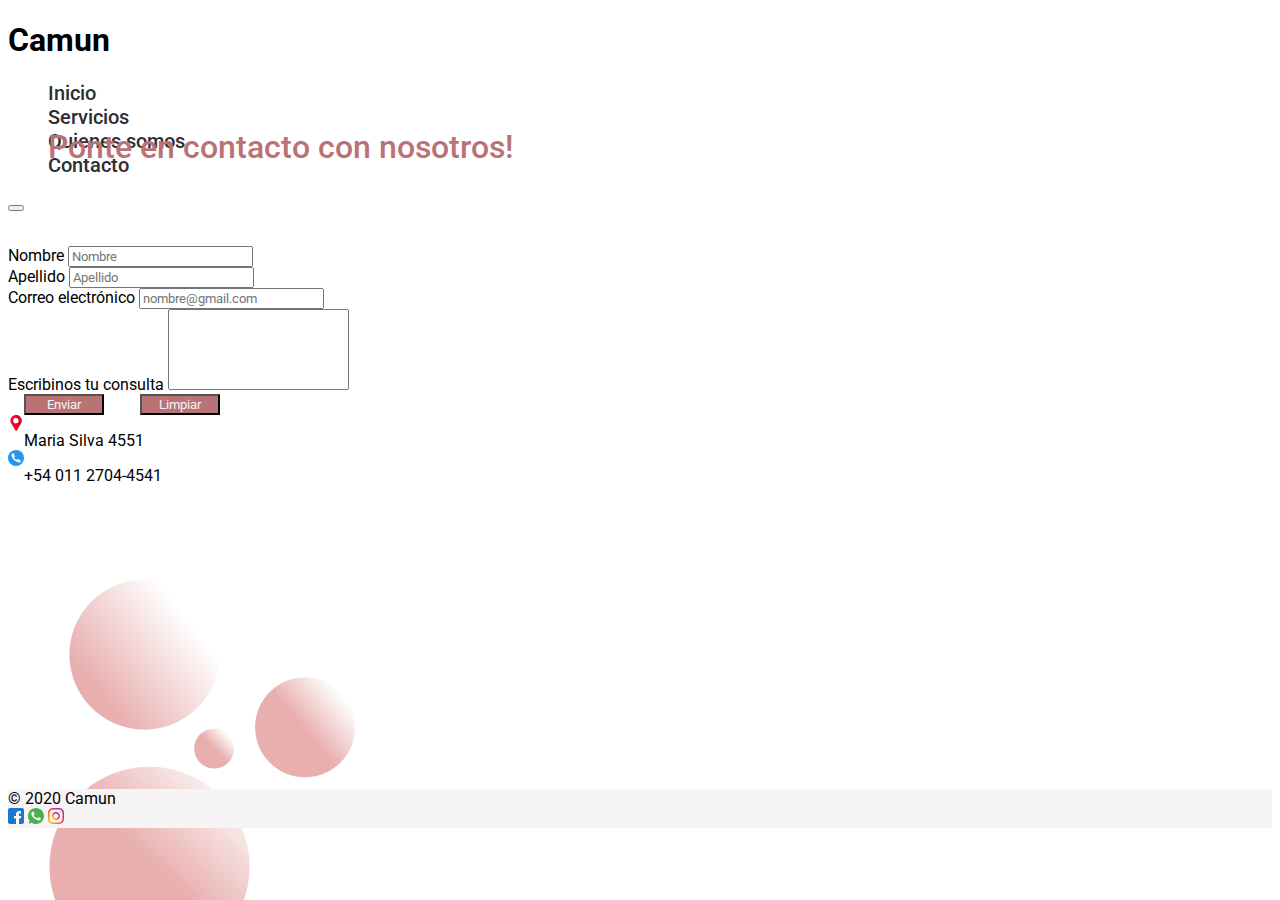
==== pages/contacto.html @ 57cbd6ba "secciones" ====
<!DOCTYPE html>
<html lang="es">
<head>
    <meta charset="UTF-8">
    <meta name="viewport" content="width=device-width, initial-scale=1.0">
    <title>Camun - Contacto</title>
    <link rel="shortcut icon" href="../img/logo/camun.ico" type="image/x-icon">
    <link rel="stylesheet" href="https://cdn.jsdelivr.net/npm/bootstrap@4.5.3/dist/css/bootstrap.min.css" integrity="sha384-TX8t27EcRE3e/ihU7zmQxVncDAy5uIKz4rEkgIXeMed4M0jlfIDPvg6uqKI2xXr2" crossorigin="anonymous">
    <link rel="preconnect" href="https://fonts.gstatic.com">
    <link href="https://fonts.googleapis.com/css2?family=Roboto:wght@400;500&display=swap" rel="stylesheet">
    <link rel="stylesheet" href="../sass/styles.css">
    <script src="https://code.jquery.com/jquery-3.5.1.slim.min.js" integrity="sha384-DfXdz2htPH0lsSSs5nCTpuj/zy4C+OGpamoFVy38MVBnE+IbbVYUew+OrCXaRkfj" crossorigin="anonymous"></script>
    <script src="https://cdn.jsdelivr.net/npm/bootstrap@4.5.3/dist/js/bootstrap.bundle.min.js" integrity="sha384-ho+j7jyWK8fNQe+A12Hb8AhRq26LrZ/JpcUGGOn+Y7RsweNrtN/tE3MoK7ZeZDyx" crossorigin="anonymous"></script>
</head>
<body>
    <!--Header-->
    <div class="container-fluid">
        <div class="row header">
            <div class="col-xl-5 col-sm-4 d-flex justify-content-xl-center d-flex justify-content-sm-start d-flex justify-content-center align-self-center">
                <h1 class="">
                    Camun
                </h1>
            </div>
            <div class="col-xl-7 col-sm-8 d-flex justify-content-sm-end d-flex justify-content-center align-self-center">
                <div class="text-nowrap d-flex justify-content-center">
                        <nav class="navbar navbar-expand-lg navbar-light">
                            <!-- enlaces -->
                            <div class="collapse navbar-collapse" id="opciones">   
                              <ul class="navbar-nav text-nowrap">
                                <li class="nav-item px-5">
                                  <a class="nav-link header__navitem-color header__navitem-size" href="../index.html">
                                    Inicio
                                  </a>
                                </li>
                                <li class="nav-item px-5">
                                  <a class="nav-link header__navitem-color header__navitem-size" href="servicios.html">
                                    Servicios
                                  </a>
                                </li>
                                <li class="nav-item px-5">
                                  <a class="nav-link header__navitem-color header__navitem-size" href="quienes-somos.html">
                                    Quienes somos
                                  </a>
                                </li>
                                <li class="nav-item px-5">
                                  <a class="nav-link header__navitem-color header__navitem-size" href="#">
                                    Contacto
                                  </a>
                                </li>            
                              </ul>
                            </div>
                            <button class="navbar-toggler" type="button" data-toggle="collapse" data-target="#opciones">
                                <span class="navbar-toggler-icon"></span>
                              </button>
                        </nav>
                </div>
            </div>
        </div>
    </div>

    <!--Contenido-->
	<div class="container-fluid">
		<div class="row mt-5">
			<div class="col">
				<h2 class="main__title d-flex justify-content-center">
					Ponte en contacto con nosotros!
				</h2>
			</div>
		</div>
	</div>
	<div class="container-fluid">
		<div class="row d-flex justify-content-center">
			<div class="col-md-6">
				<form>
					<div class="form-group">
						<label for="">Nombre</label>
						<input class="form-control" type="text" placeholder="Nombre">
					</div>
					<div class="form-group">
						<label for="">Apellido</label>
						<input class="form-control" type="text" placeholder="Apellido">
					</div>
					<div class="form-group">
					  <label for="exampleFormControlInput1">Correo electrónico</label>
					  <input type="email" class="form-control" id="exampleFormControlInput1" placeholder="nombre@gmail.com">
					</div>
					<div class="form-group">
					  <label for="exampleFormControlTextarea1">Escribinos tu consulta</label>
					  <textarea class="form-control" id="exampleFormControlTextarea1" rows="5" style="resize: none"></textarea>
					</div>
					<div class="form-group d-flex justify-content-center">
						<input type="submit" value="Enviar" class="btn form__button">
						<input type="reset" value="Limpiar" class="btn form__button">
					</div>
				</form>
			</div>
		</div>
    </div>
    
    <div class="container-fluid">
        <div class="row d-flex justify-content-center">
            <div class="col-lg-6">
                <div class="main__ubication my-3"><img src="../img/iconos/ubication.svg" alt="" class="footer__images-size"><p>Maria Silva 4551</p></div>
                <div class="main__telephone my-3"><img src="../img/iconos/telephone.svg" alt="" class="footer__images-size"><p>+54 011 2704-4541</p></div>
                <iframe src="https://www.google.com/maps/embed?pb=!1m18!1m12!1m3!1d3286.3569685865245!2d-58.54698128423031!3d-34.54451616187613!2m3!1f0!2f0!3f0!3m2!1i1024!2i768!4f13.1!3m3!1m2!1s0x95bcb0ad33391de5%3A0x2c6aaa84125df2a4!2sM.%20Silva%204551%2C%20Villa%20Ballester%2C%20Provincia%20de%20Buenos%20Aires!5e0!3m2!1sen!2sar!4v1607473731973!5m2!1sen!2sar" width="400" height="300" frameborder="0" style="border:0;" allowfullscreen="" aria-hidden="false" tabindex="0" class="d-flex justify-content-center"></iframe>
            </div>
        </div>
    </div>
    <!--Footer-->
    <div class="container-fluid mt-5 footer">
        <div class="row py-2">
          <div class="col-xl-5 col-sm-4 d-flex justify-content-xl-center d-flex justify-content-sm-center d-flex justify-content-center">
            © 2020 Camun
          </div>
          <div class="col-xl-7 col-sm-8 d-flex justify-content-xl-end d-flex justify-content-sm-end d-flex justify-content-center footer__images">
            <div class="">
            <a href="https://www.facebook.com/" target="_blank" class="mx-2"><img src="../img/iconos/facebook.svg" alt="facebook logo" class="footer__images-size"></a>
            <a href="https://api.whatsapp.com/send?phone=541127044541" target="_blank" class="mx-2"><img src="../img/iconos/whatsapp.svg" alt="whatsapp logo" class="footer__images-size"></a>
            <a href="https://www.instagram.com/" target="_blank" class="mx-2"><img src="../img/iconos/instagram.svg" alt="instagram logo" class="footer__images-size"></a>
            </div>
          </div>
        </div>
      </div>
</body>
</html>
---- sass/styles.css ----
* {
  text-decoration: none;
  list-style: none;
  font-family: "Roboto", sans-serif;
}

body {
  background-image: url("../img/background-test.png");
}

.header {
  height: 5rem;
}

.main {
  margin-top: 5rem;
}

.nav-link {
  font-weight: 500;
}

.header__navitem-color {
  color: #2d2d34 !important;
}

.header__navitem-size {
  font-size: 20px;
}

.main__title {
  font-size: 32px;
  color: #b97375;
  font-weight: 500;
  padding-left: 40px;
  margin-bottom: 5rem;
}

.main__introduction {
  margin-left: 3rem;
}

.main__listitem {
  display: -webkit-box;
  display: -ms-flexbox;
  display: flex;
  -webkit-box-align: center;
      -ms-flex-align: center;
          align-items: center;
  padding-bottom: 3rem;
}

.main_listvignette-size {
  height: 2rem;
  width: 2rem;
}

.main__listText-size {
  font-size: 20px;
  margin-bottom: 0;
  margin-left: 1rem;
}

.footer__images {
  padding-right: 5rem;
}

.footer__images-size {
  height: 1rem;
  width: 1rem;
}

.main__image {
  width: 600px;
  height: 350px;
}

.main__ubication {
  display: -webkit-box;
  display: -ms-flexbox;
  display: flex;
  -webkit-box-orient: horizontal;
  -webkit-box-direction: normal;
      -ms-flex-direction: row;
          flex-direction: row;
}

.main__ubication > p {
  margin-bottom: 0;
}

.main__telephone {
  display: -webkit-box;
  display: -ms-flexbox;
  display: flex;
  -webkit-box-orient: horizontal;
  -webkit-box-direction: normal;
      -ms-flex-direction: row;
          flex-direction: row;
}

.main__telephone > p {
  margin-bottom: 0;
}

.main__titleClients {
  margin-top: 5rem;
  font-size: 32px;
  color: #b97375;
  font-weight: 500;
}

.img_clientes {
  max-width: 100%;
  height: auto;
}

.form__button {
  background-color: #b97375;
  color: #f6f4f4;
  margin-left: 1rem;
  margin-right: 1rem;
  width: 5rem;
}

.footer {
  background-color: #f6f4f4;
}

@media only screen and (max-width: 768px) {
  .main__introduction {
    margin: auto;
  }
  .footer__images {
    padding-right: 15px;
  }
  .main__title {
    font-size: 26px;
    color: #b97375;
    font-weight: 500;
    padding-left: 0;
    text-align: center;
    margin-bottom: 5rem;
  }
  .main__titleClients {
    font-size: 26px;
  }
  .main__list {
    padding-left: 0;
  }
  .main__image {
    width: 380px;
    height: 200px;
  }
}

@media only screen and (max-width: 394px) {
  .main__image {
    max-width: 100%;
    height: auto;
  }
}

@media only screen and (max-width: 991px) {
  .main__introduction {
    margin-left: auto;
  }
}

@media only screen and (max-width: 1460px) {
  .main__introduction {
    margin-left: 0;
  }
  .main__image {
    width: 380px;
    height: 200px;
  }
}
/*# sourceMappingURL=styles.css.map */
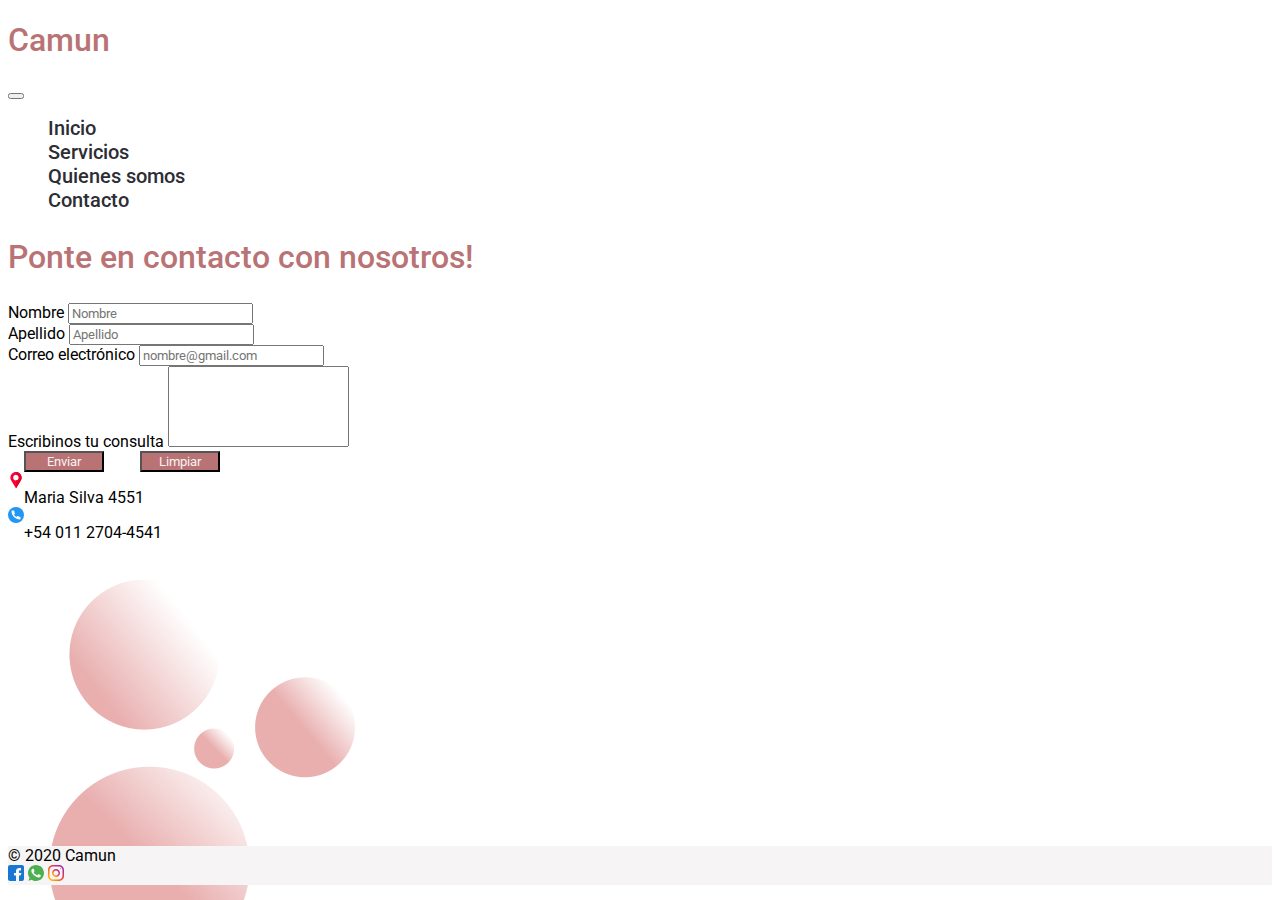
==== commit 323b3a3c: "correccion de navbar, completado de informacion en secciones" ====
--- a/pages/contacto.html
+++ b/pages/contacto.html
@@ -14,53 +14,38 @@
 </head>
 <body>
     <!--Header-->
-    <div class="container-fluid">
-        <div class="row header">
-            <div class="col-xl-5 col-sm-4 d-flex justify-content-xl-center d-flex justify-content-sm-start d-flex justify-content-center align-self-center">
-                <h1 class="">
-                    Camun
-                </h1>
-            </div>
-            <div class="col-xl-7 col-sm-8 d-flex justify-content-sm-end d-flex justify-content-center align-self-center">
-                <div class="text-nowrap d-flex justify-content-center">
-                        <nav class="navbar navbar-expand-lg navbar-light">
-                            <!-- enlaces -->
-                            <div class="collapse navbar-collapse" id="opciones">   
-                              <ul class="navbar-nav text-nowrap">
-                                <li class="nav-item px-5">
-                                  <a class="nav-link header__navitem-color header__navitem-size" href="../index.html">
-                                    Inicio
-                                  </a>
-                                </li>
-                                <li class="nav-item px-5">
-                                  <a class="nav-link header__navitem-color header__navitem-size" href="servicios.html">
-                                    Servicios
-                                  </a>
-                                </li>
-                                <li class="nav-item px-5">
-                                  <a class="nav-link header__navitem-color header__navitem-size" href="quienes-somos.html">
-                                    Quienes somos
-                                  </a>
-                                </li>
-                                <li class="nav-item px-5">
-                                  <a class="nav-link header__navitem-color header__navitem-size" href="#">
-                                    Contacto
-                                  </a>
-                                </li>            
-                              </ul>
-                            </div>
-                            <button class="navbar-toggler" type="button" data-toggle="collapse" data-target="#opciones">
-                                <span class="navbar-toggler-icon"></span>
-                              </button>
-                        </nav>
-                </div>
-            </div>
-        </div>
-    </div>
+    <div class="container-fluid px-0">
+      <div class="row">
+          <div class="col">
+              <nav class="navbar navbar-expand-lg navbar-light">
+                  <a class="navbar-brand" href="#"><h1 class="px-5 ml-5 main__title">Camun</h1></a>
+                              <button class="navbar-toggler" type="button" data-toggle="collapse" data-target="#navbarNav" aria-controls="navbarNav" aria-expanded="false" aria-label="Toggle navigation">
+                                  <span class="navbar-toggler-icon"></span>
+                                </button>
+                  <div class="collapse navbar-collapse d-xl-flex d-lg-flex justify-content-xl-end justify-content-lg-end justify-content-sm-center" id="navbarNav">
+                    <ul class="navbar-nav d-flex justify-content-end text-nowrap">
+                      <li class="nav-item px-5">
+                        <a class="nav-link d-flex justify-content-center header__navitem-color header__navitem-size" href="../index.html">Inicio</a>
+                      </li>
+                      <li class="nav-item px-5">
+                        <a class="nav-link d-flex justify-content-center header__navitem-color header__navitem-size" href="servicios.html">Servicios</a>
+                      </li>
+                      <li class="nav-item px-5">
+                        <a class="nav-link d-flex justify-content-center header__navitem-color header__navitem-size" href="quienes-somos.html">Quienes somos</a>
+                      </li>
+                      <li class="nav-item px-5">
+                        <a class="nav-link d-flex justify-content-center header__navitem-color header__navitem-size" href="#" tabindex="-1" aria-disabled="true">Contacto</a>
+                      </li>
+                    </ul>
+                  </div>
+                </nav>
+          </div>
+      </div>
+  </div>
 
     <!--Contenido-->
 	<div class="container-fluid">
-		<div class="row mt-5">
+		<div class="row my-5">
 			<div class="col">
 				<h2 class="main__title d-flex justify-content-center">
 					Ponte en contacto con nosotros!
@@ -99,7 +84,7 @@
     
     <div class="container-fluid">
         <div class="row d-flex justify-content-center">
-            <div class="col-lg-6">
+            <div class="col-xl-6 col-lg-6 col-md-12 col-sm-12">
                 <div class="main__ubication my-3"><img src="../img/iconos/ubication.svg" alt="" class="footer__images-size"><p>Maria Silva 4551</p></div>
                 <div class="main__telephone my-3"><img src="../img/iconos/telephone.svg" alt="" class="footer__images-size"><p>+54 011 2704-4541</p></div>
                 <iframe src="https://www.google.com/maps/embed?pb=!1m18!1m12!1m3!1d3286.3569685865245!2d-58.54698128423031!3d-34.54451616187613!2m3!1f0!2f0!3f0!3m2!1i1024!2i768!4f13.1!3m3!1m2!1s0x95bcb0ad33391de5%3A0x2c6aaa84125df2a4!2sM.%20Silva%204551%2C%20Villa%20Ballester%2C%20Provincia%20de%20Buenos%20Aires!5e0!3m2!1sen!2sar!4v1607473731973!5m2!1sen!2sar" width="400" height="300" frameborder="0" style="border:0;" allowfullscreen="" aria-hidden="false" tabindex="0" class="d-flex justify-content-center"></iframe>
@@ -121,5 +106,9 @@
           </div>
         </div>
       </div>
+
+    <script src="https://ajax.googleapis.com/ajax/libs/jquery/3.5.1/jquery.min.js"></script>
+    <script src="https://cdnjs.cloudflare.com/ajax/libs/popper.js/1.16.0/umd/popper.min.js"></script>
+    <script src="https://maxcdn.bootstrapcdn.com/bootstrap/4.5.2/js/bootstrap.min.js"></script>
 </body>
 </html>--- a/sass/styles.css
+++ b/sass/styles.css
@@ -6,10 +6,6 @@
 
 body {
   background-image: url("../img/background-test.png");
-}
-
-.header {
-  height: 5rem;
 }
 
 .main {
@@ -32,8 +28,6 @@
   font-size: 32px;
   color: #b97375;
   font-weight: 500;
-  padding-left: 40px;
-  margin-bottom: 5rem;
 }
 
 .main__introduction {
@@ -110,6 +104,10 @@
   font-weight: 500;
 }
 
+.content__cards-width {
+  width: 18rem !important;
+}
+
 .img_clientes {
   max-width: 100%;
   height: auto;
@@ -140,7 +138,6 @@
     font-weight: 500;
     padding-left: 0;
     text-align: center;
-    margin-bottom: 5rem;
   }
   .main__titleClients {
     font-size: 26px;
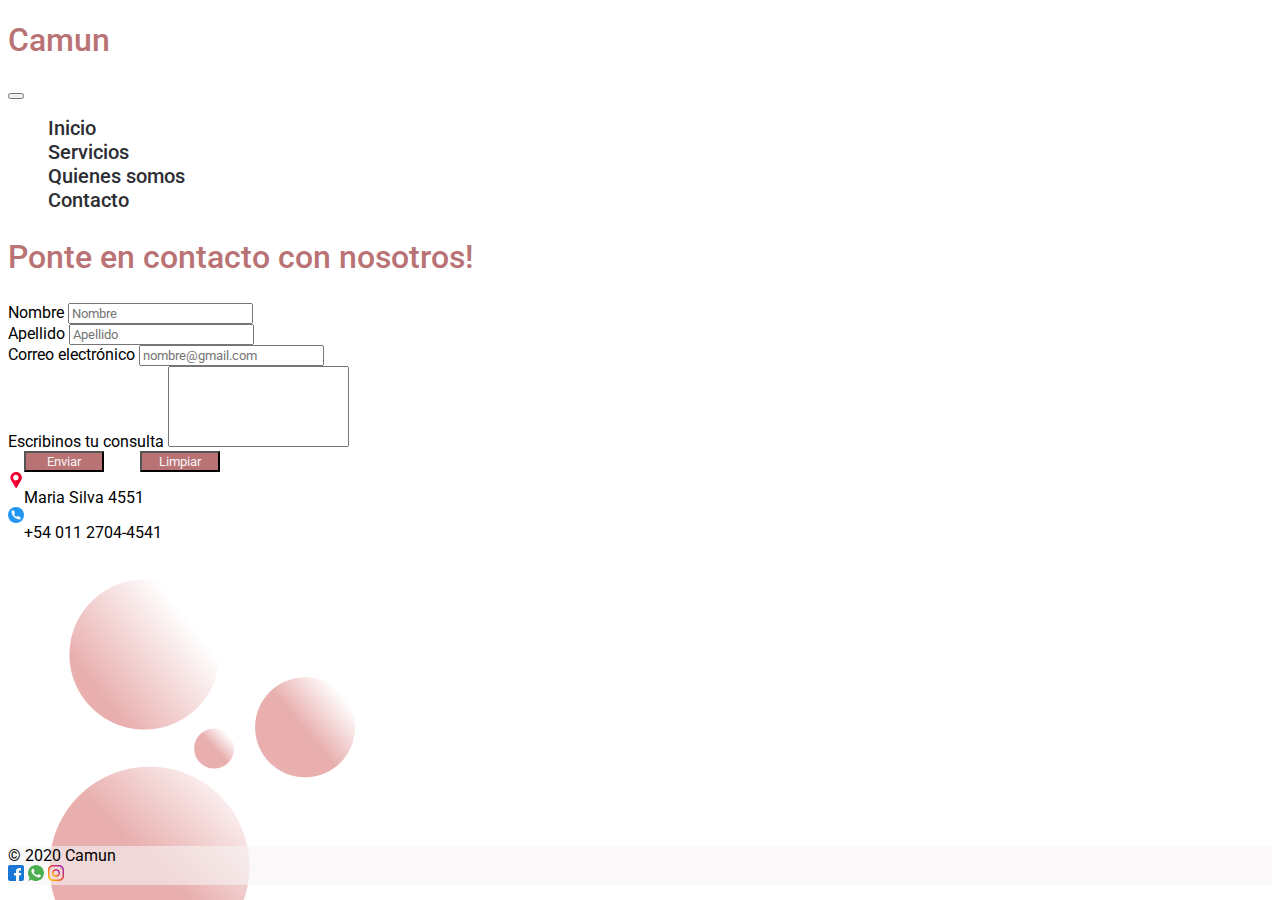
==== commit 87b3dc74: "se completa los lorem restantes, se agregan hover en el nav, se entrega el proyecto final" ====
--- a/pages/contacto.html
+++ b/pages/contacto.html
@@ -3,6 +3,8 @@
 <head>
     <meta charset="UTF-8">
     <meta name="viewport" content="width=device-width, initial-scale=1.0">
+    <meta name="description" content="Para consultas contactanos, somos Camun y respondemos todo lo que necesites saber">
+	  <meta name="keywords" content="desarrollo web, desarrollo de software, diseño de logo, asesoramiento">
     <title>Camun - Contacto</title>
     <link rel="shortcut icon" href="../img/logo/camun.ico" type="image/x-icon">
     <link rel="stylesheet" href="https://cdn.jsdelivr.net/npm/bootstrap@4.5.3/dist/css/bootstrap.min.css" integrity="sha384-TX8t27EcRE3e/ihU7zmQxVncDAy5uIKz4rEkgIXeMed4M0jlfIDPvg6uqKI2xXr2" crossorigin="anonymous">
@@ -15,32 +17,28 @@
 <body>
     <!--Header-->
     <div class="container-fluid px-0">
-      <div class="row">
-          <div class="col">
-              <nav class="navbar navbar-expand-lg navbar-light">
-                  <a class="navbar-brand" href="#"><h1 class="px-5 ml-5 main__title">Camun</h1></a>
-                              <button class="navbar-toggler" type="button" data-toggle="collapse" data-target="#navbarNav" aria-controls="navbarNav" aria-expanded="false" aria-label="Toggle navigation">
-                                  <span class="navbar-toggler-icon"></span>
-                                </button>
-                  <div class="collapse navbar-collapse d-xl-flex d-lg-flex justify-content-xl-end justify-content-lg-end justify-content-sm-center" id="navbarNav">
-                    <ul class="navbar-nav d-flex justify-content-end text-nowrap">
-                      <li class="nav-item px-5">
-                        <a class="nav-link d-flex justify-content-center header__navitem-color header__navitem-size" href="../index.html">Inicio</a>
-                      </li>
-                      <li class="nav-item px-5">
-                        <a class="nav-link d-flex justify-content-center header__navitem-color header__navitem-size" href="servicios.html">Servicios</a>
-                      </li>
-                      <li class="nav-item px-5">
-                        <a class="nav-link d-flex justify-content-center header__navitem-color header__navitem-size" href="quienes-somos.html">Quienes somos</a>
-                      </li>
-                      <li class="nav-item px-5">
-                        <a class="nav-link d-flex justify-content-center header__navitem-color header__navitem-size" href="#" tabindex="-1" aria-disabled="true">Contacto</a>
-                      </li>
-                    </ul>
-                  </div>
-                </nav>
+      <nav class="navbar navbar-expand-lg navbar-light">
+          <a class="navbar-brand" href="#"><h1 class="px-5 ml-5 main__title">Camun</h1></a>
+                      <button class="navbar-toggler" type="button" data-toggle="collapse" data-target="#navbarNav" aria-controls="navbarNav" aria-expanded="false" aria-label="Toggle navigation">
+                          <span class="navbar-toggler-icon"></span>
+                        </button>
+          <div class="collapse navbar-collapse d-xl-flex d-lg-flex justify-content-xl-end justify-content-lg-end justify-content-sm-center" id="navbarNav">
+            <ul class="navbar-nav d-flex justify-content-end text-nowrap">
+              <li class="nav-item px-5">
+                <a class="nav-link d-flex justify-content-center header__navitem-color header__navitem-size" href="../index.html">Inicio</a>
+              </li>
+              <li class="nav-item px-5">
+                <a class="nav-link d-flex justify-content-center header__navitem-color header__navitem-size" href="servicios.html">Servicios</a>
+              </li>
+              <li class="nav-item px-5">
+                <a class="nav-link d-flex justify-content-center header__navitem-color header__navitem-size" href="quienes-somos.html">Quienes somos</a>
+              </li>
+              <li class="nav-item px-5">
+                <a class="nav-link d-flex justify-content-center header__navitem-color header__navitem-size" href="#" tabindex="-1" aria-disabled="true">Contacto</a>
+              </li>
+            </ul>
           </div>
-      </div>
+        </nav>
   </div>
 
     <!--Contenido-->
--- a/sass/styles.css
+++ b/sass/styles.css
@@ -122,7 +122,7 @@
 }
 
 .footer {
-  background-color: #f6f4f4;
+  background-color: rgba(246, 244, 244, 0.6);
 }
 
 @media only screen and (max-width: 768px) {
@@ -146,9 +146,13 @@
     padding-left: 0;
   }
   .main__image {
-    width: 380px;
-    height: 200px;
+    max-width: 100%;
+    height: auto;
   }
+}
+
+.nav-link:hover {
+  opacity: 0.3;
 }
 
 @media only screen and (max-width: 394px) {
@@ -164,13 +168,22 @@
   }
 }
 
-@media only screen and (max-width: 1460px) {
+@media only screen and (min-width: 1200px) {
+  .content__card-marginr {
+    margin-right: 10rem !important;
+  }
+  .content__card-marginl {
+    margin-left: 10rem !important;
+  }
+}
+
+@media only screen and (max-width: 1367px) {
   .main__introduction {
     margin-left: 0;
   }
   .main__image {
-    width: 380px;
-    height: 200px;
+    max-width: 100%;
+    height: auto;
   }
 }
 /*# sourceMappingURL=styles.css.map */